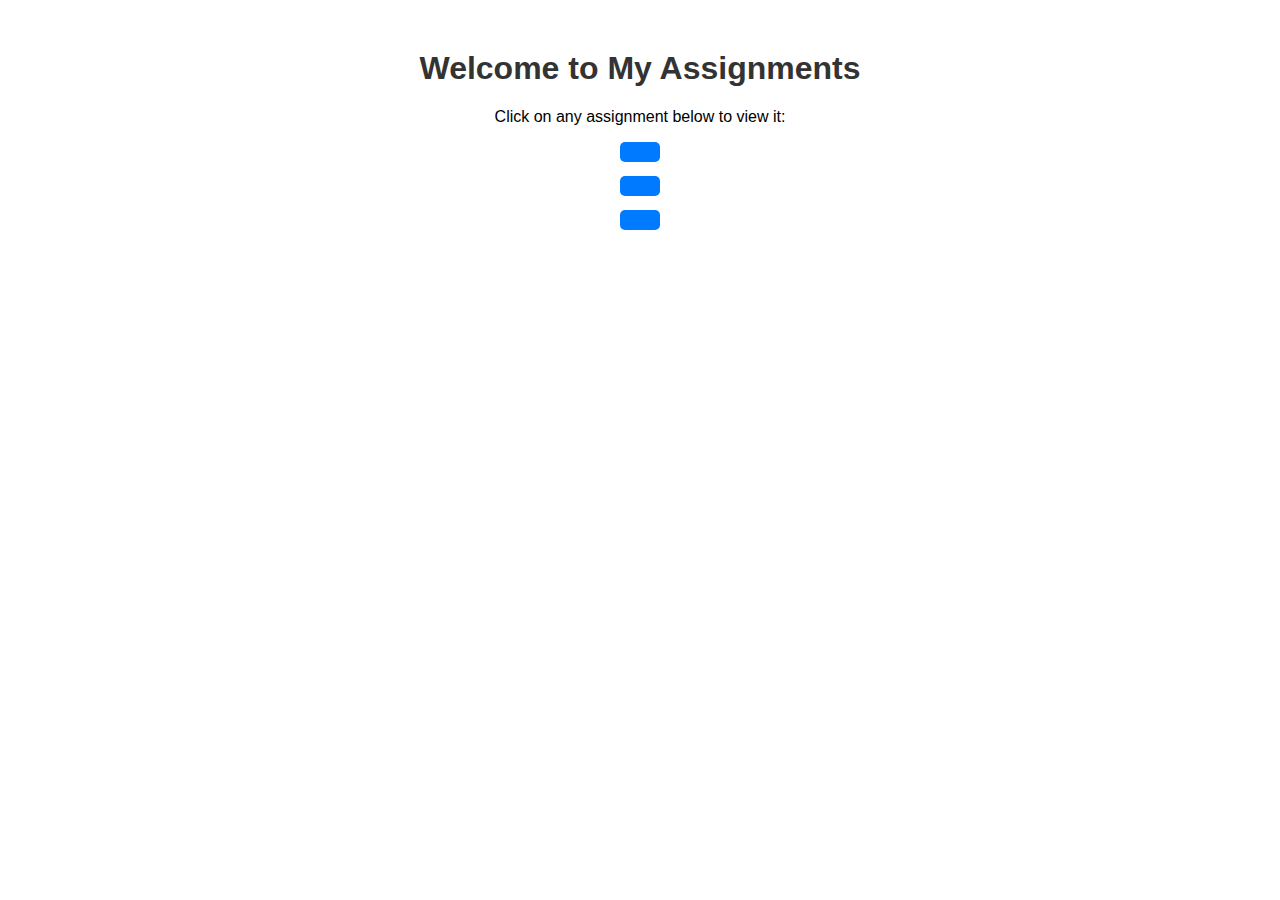
==== index.html @ 19640ad9 "second commit" ====
<!DOCTYPE html>
<html lang="en">
<head>
    <meta charset="UTF-8">
    <meta name="viewport" content="width=device-width, initial-scale=1.0">
    <title>Assignments Hub</title>
    <style>
        body {
            font-family: Arial, sans-serif;
            text-align: center;
            margin: 50px;
        }
        h1 {
            color: #333;
        }
        ul {
            list-style-type: none;
            padding: 0;
        }
        li {
            margin: 10px 0;
        }
        a {
            text-decoration: none;
            color: white;
            background-color: #007BFF;
            padding: 10px 20px;
            border-radius: 5px;
            display: inline-block;
            transition: 0.3s;
        }
        a:hover {
            background-color: #0056b3;
        }
    </style>
</head>
<body>
    <h1>Welcome to My Assignments</h1>
    <p>Click on any assignment below to view it:</p>
    
    <ul>
        <li><a href="./assignments/1/index.html"></a></li>
        <li><a href="./assignments/2/index.html"></a></li>
        <li><a href="./assignments/4/index.html"></a></li>
    </ul>
</body>
</html>
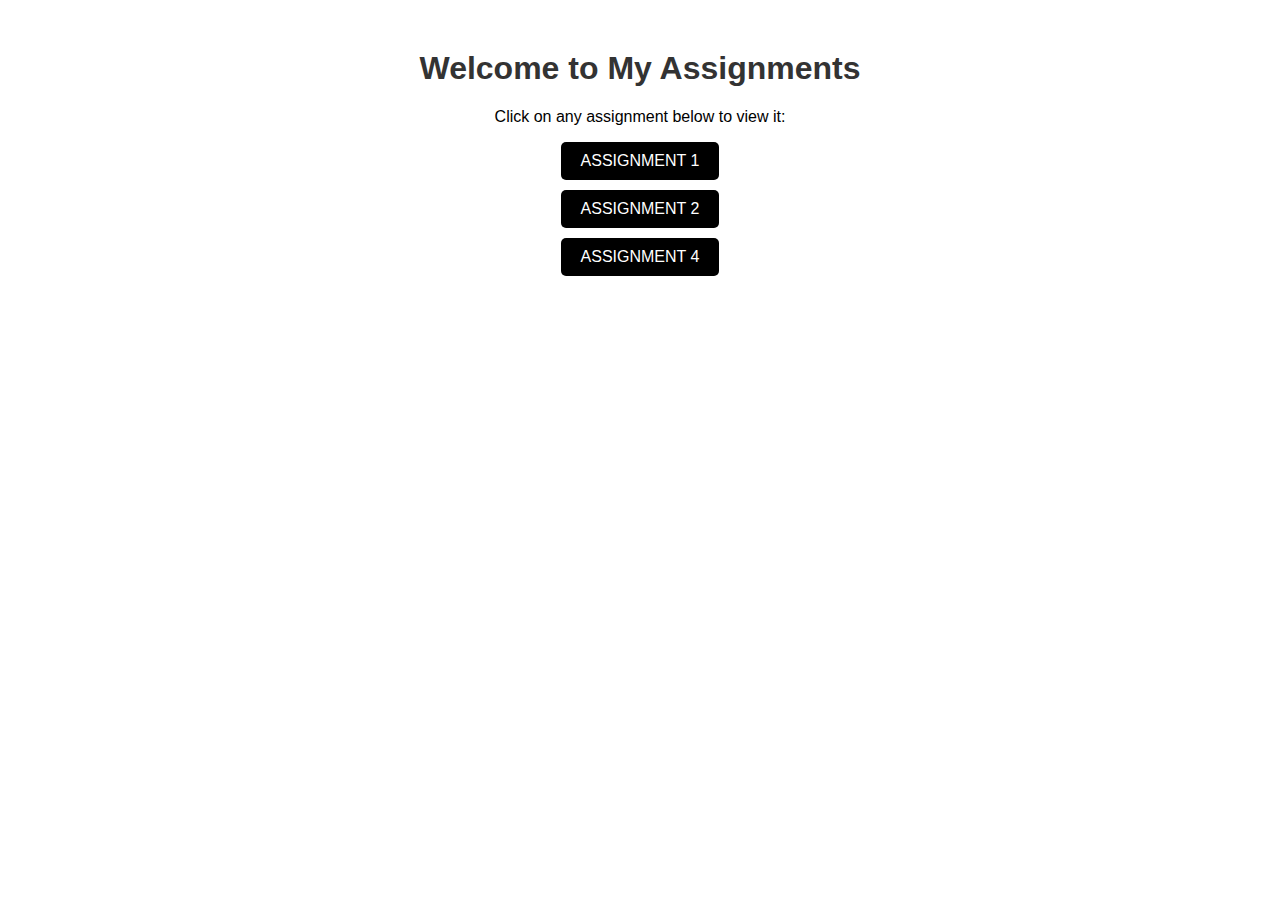
==== commit e92ce802: "third commit" ====
--- a/index.html
+++ b/index.html
@@ -23,7 +23,7 @@
         a {
             text-decoration: none;
             color: white;
-            background-color: #007BFF;
+            background-color: black;
             padding: 10px 20px;
             border-radius: 5px;
             display: inline-block;
@@ -39,9 +39,9 @@
     <p>Click on any assignment below to view it:</p>
     
     <ul>
-        <li><a href="./assignments/1/index.html"></a></li>
-        <li><a href="./assignments/2/index.html"></a></li>
-        <li><a href="./assignments/4/index.html"></a></li>
+        <li><a href="./assignments/1/index.html">ASSIGNMENT 1</a></li>
+        <li><a href="./assignments/2/index.html">ASSIGNMENT 2</a></li>
+        <li><a href="./assignments/4/index.html">ASSIGNMENT 4</a></li>
     </ul>
 </body>
 </html>
